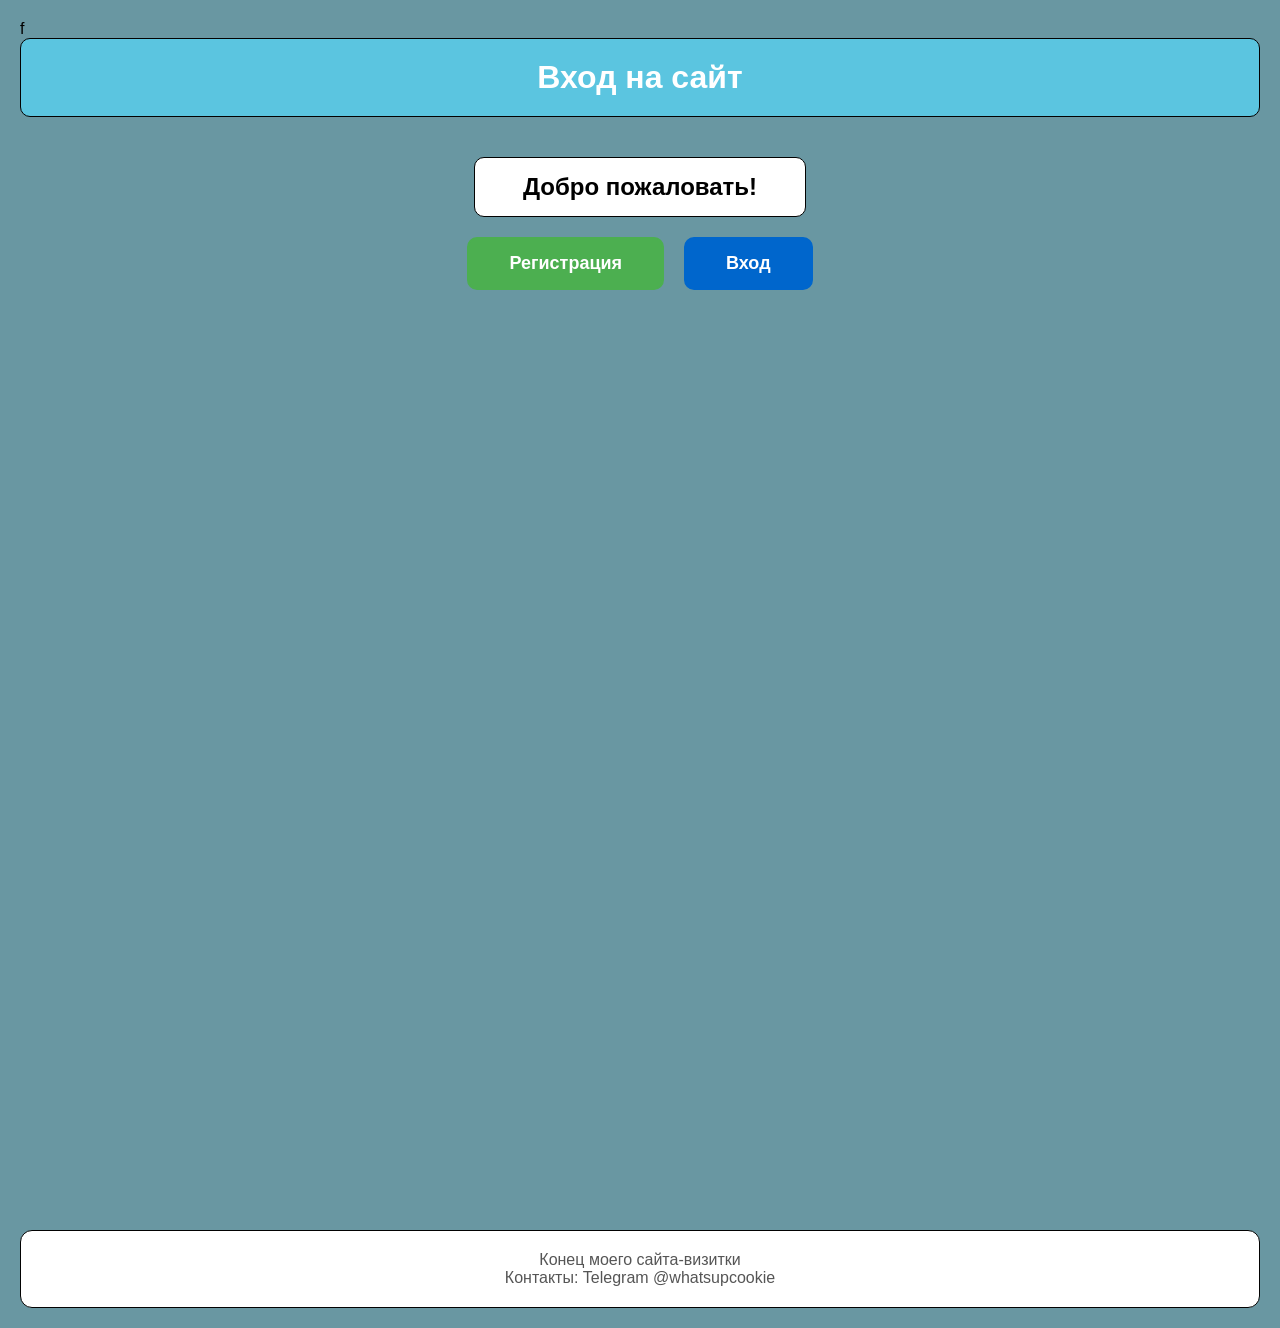
==== index.html @ a1214868 "Добавил коммит" ====
<!DOCTYPE html>
<html lang="ru">
<head>
  <meta charset="UTF-8">
  <meta name="viewport" content="width=device-width, initial-scale=1.0">
  <title>Авторизация</title>
  <link rel="stylesheet" href="./styles/style_for_index.css">
</head>
<body>

  <header>f
    <h1>Вход на сайт</h1>
  </header>

<main>

    <h2>Добро пожаловать!</h2>
    
  <section class="auth-section">

      <form action="./auth.html" method="get">
        <button type="submit" class="button green">Регистрация</button>
      </form>

      <form action="./enter.html" method="get">
        <button type="submit" class="button blue">Вход</button>
      </form>

    </section>

</main>

<footer>
  Конец моего сайта-визитки<br>
  Контакты: Telegram @whatsupcookie
</footer>

</body>
</html>
---- styles/style_for_index.css ----
body {
  margin: 0;
  padding: 20px;
  background-color: #6997a2;
  font-family: Arial, sans-serif;
  font-size: 16px;
}


h1 {
  text-align: center;
  background-color: #5bc5e0;
  color: #ffffff;
  padding: 20px;
  margin: 0 0 40px;
  border-radius: 10px;
  font-size: 32px;
}

h2 {
    max-width: 300px; width: 100%;                   
    padding: 15px;
    background-color: #fff;
    border-radius: 10px;
    text-align: center;
    margin: 0 auto 20px;
}

h1, h2, button, footer {
  border: 1px solid #020202;
}

.auth-section {
  display: flex;
  justify-content: center;
  gap: 20px;
}

.button {
  display: inline-block;
  padding: 14px 40px;
  background-color: #ffffff;
  color: #333333;
  text-decoration: none;
  border-radius: 10px;
  font-size: 18px;
  font-weight: bold;
  text-align: center;
  border: 2px solid transparent;
}

.button.green {
  background-color: #4caf50;
  color: #ffffff;
  border-color: #4caf50;
}

.button.green:hover {
  background-color: #ffffff;
  color: #4caf50;
}

.button.blue {
  background-color: #0066cc;
  color: #ffffff;
  border-color: #0066cc;
}

.button.blue:hover {
  background-color: #ffffff;
  color: #0066cc;
}

footer {
  text-align: center;
  padding: 20px;
  background-color: #ffffff;
  border-radius: 12px;
  color: #555;
  margin-top: 940px;
}
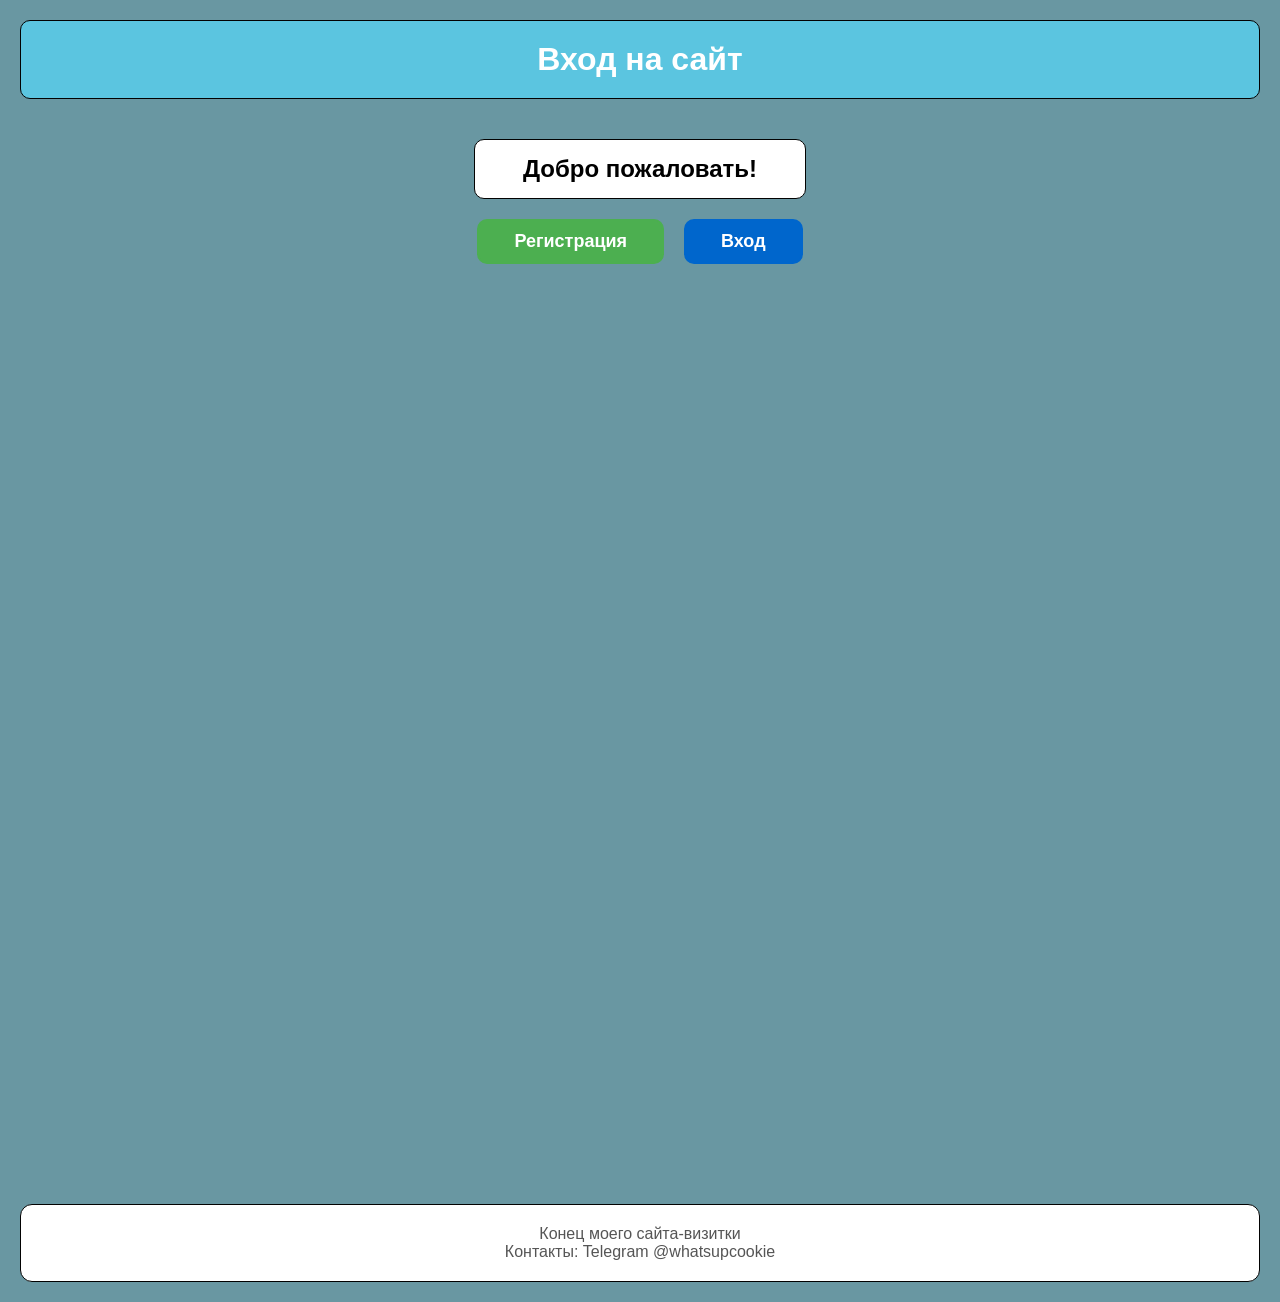
==== commit ff78e837: "adaptive commit" ====
--- a/index.html
+++ b/index.html
@@ -8,7 +8,7 @@
 </head>
 <body>
 
-  <header>f
+  <header>
     <h1>Вход на сайт</h1>
   </header>
 
--- a/styles/style_for_index.css
+++ b/styles/style_for_index.css
@@ -39,7 +39,9 @@
 
 .button {
   display: inline-block;
-  padding: 14px 40px;
+  padding: 35px;
+  padding-top: 10px;
+  padding-bottom: 10px;
   background-color: #ffffff;
   color: #333333;
   text-decoration: none;
@@ -79,4 +81,55 @@
   border-radius: 12px;
   color: #555;
   margin-top: 940px;
+}
+
+@media (max-width: 768px) {
+    .auth-section {
+        flex-wrap: wrap;
+    }
+
+    h1 {
+        font-size: 24px;
+        padding: 15px;
+    }
+
+    h2 {
+        font-size: 24px;
+        padding: 10px;
+    }
+
+    .button {
+        font-size: 18px;
+    }
+
+    footer {
+        margin-top: 40px;
+    }
+}
+
+@media (max-width: 480px) {
+    * {
+        box-sizing: border-box;
+    }
+
+    body {
+        padding: 10px;
+    }
+
+    h1,h2 {
+        font-size: 19px;
+        padding: 15px;
+    }
+
+    .auth-section {
+        align-items: center;
+    }
+
+    .button {
+        font-size: 16px;
+    }
+
+    footer {
+        margin-top: 30px;
+    }
 }
